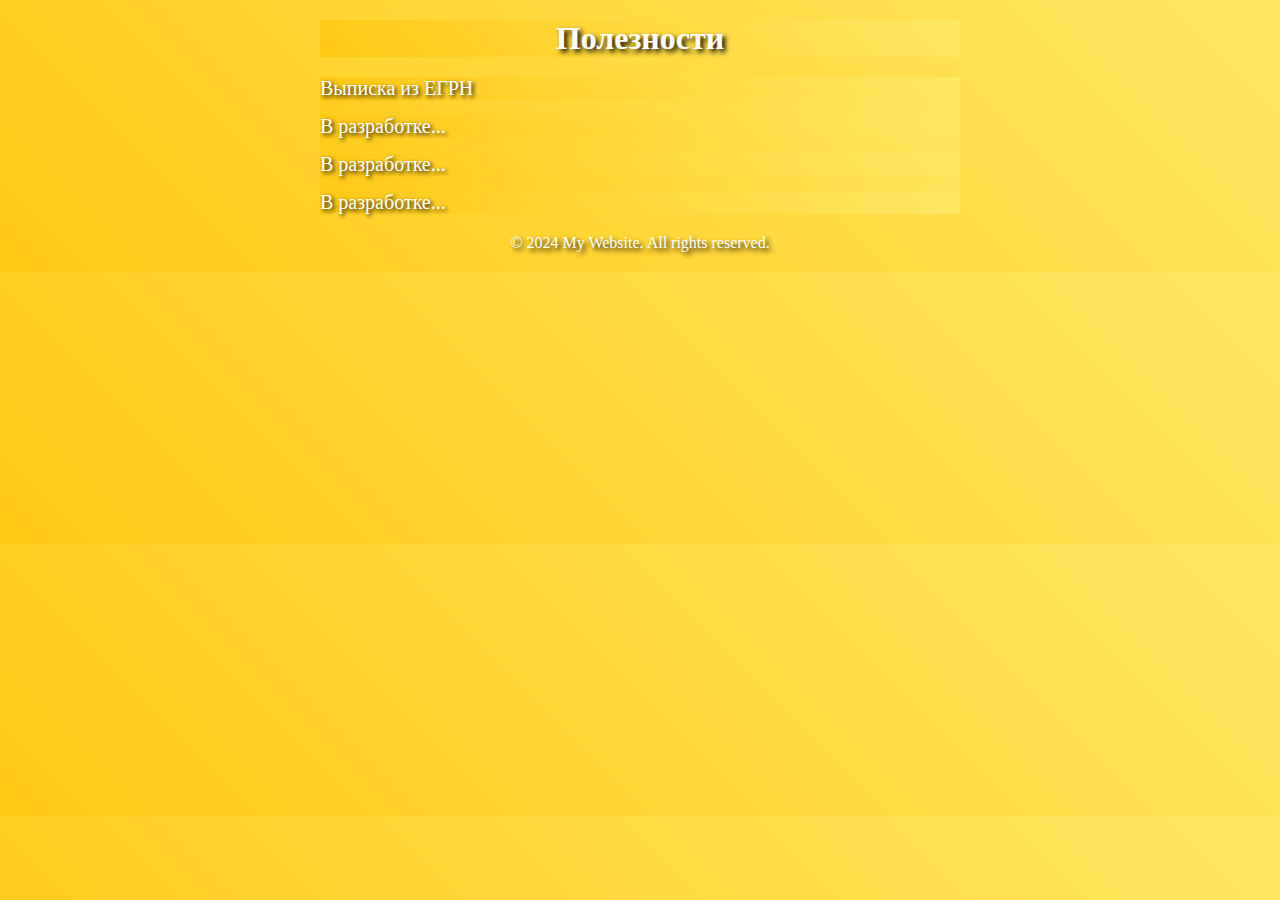
==== index.html @ c674b39e "First page" ====
<!DOCTYPE html>
<html lang="en">

<head>
    <meta charset="UTF-8">
    <meta name="viewport" content="width=device-width, initial-scale=1.0">
    <title>Document</title>
    <link rel="stylesheet" href="style.css">
</head>

<body>
    <header class="header">
        <div class="container">
            <h1 class="header__title">Полезности</h1>
        </div>
    </header>
    <main>
        <div class="container">
            <ul class="list">
                <li class="list__item"><a href="egrn.html">Выписка из ЕГРН</a></li>
                <li class="list__item"><a href="#">В разработке...</a></li>
                <li class="list__item"><a href="#">В разработке...</a></li>
                <li class="list__item"><a href="#">В разработке...</a></li>
            </ul>
        </div>
    </main>
    <footer class="footer">
        <div class="container">
            <p>&copy; 2024 My Website. All rights reserved.</p>
        </div>
    </footer>
</body>

</html>
---- style.css ----
html {
    scroll-behavior: smooth;
}

* {
    margin: 0;
    padding: 0;
    box-sizing: border-box;
}

body,
h1,
h2,
h3,
h4,
h5,
h6,
ul,
li {
    margin: 0;
    padding: 0;
    background-image: linear-gradient(225deg, #ffe866, #ffc814);
    color: #fff;
    text-shadow: 3px 3px 5px black;
}

ul {
    list-style-type: none;
}

a {
    text-decoration: none;
    color: #fff;
    text-shadow: 2px 2px 4px black;
}

.container {
    min-width: 320px;
    max-width: 50vw;
    margin: 0 auto;
}

.header {
    padding-block: 20px;
}

.footer {
    padding-block: 20px;
}

.header__title {
    text-align: center;
}

.list {
    display: flex;
    flex-direction: column;
    gap: 15px;
    font-size: 20px;
}

.footer {
    text-align: center;
}

.list__item {
    transition: all 0.3s ease;
    /* Добавляем плавный переход */
}

.list__item:hover {
    text-decoration: underline;
}

.form__link {
    color: black;
    text-decoration: underline;
}

.cloud {
    color: black;
    border-radius: 15px;
    padding: 25px 15px;
    border: 1px solid black;
    object-fit: fill;
    margin-right: auto;
    background-color: #fff;
    text-shadow: none;
}
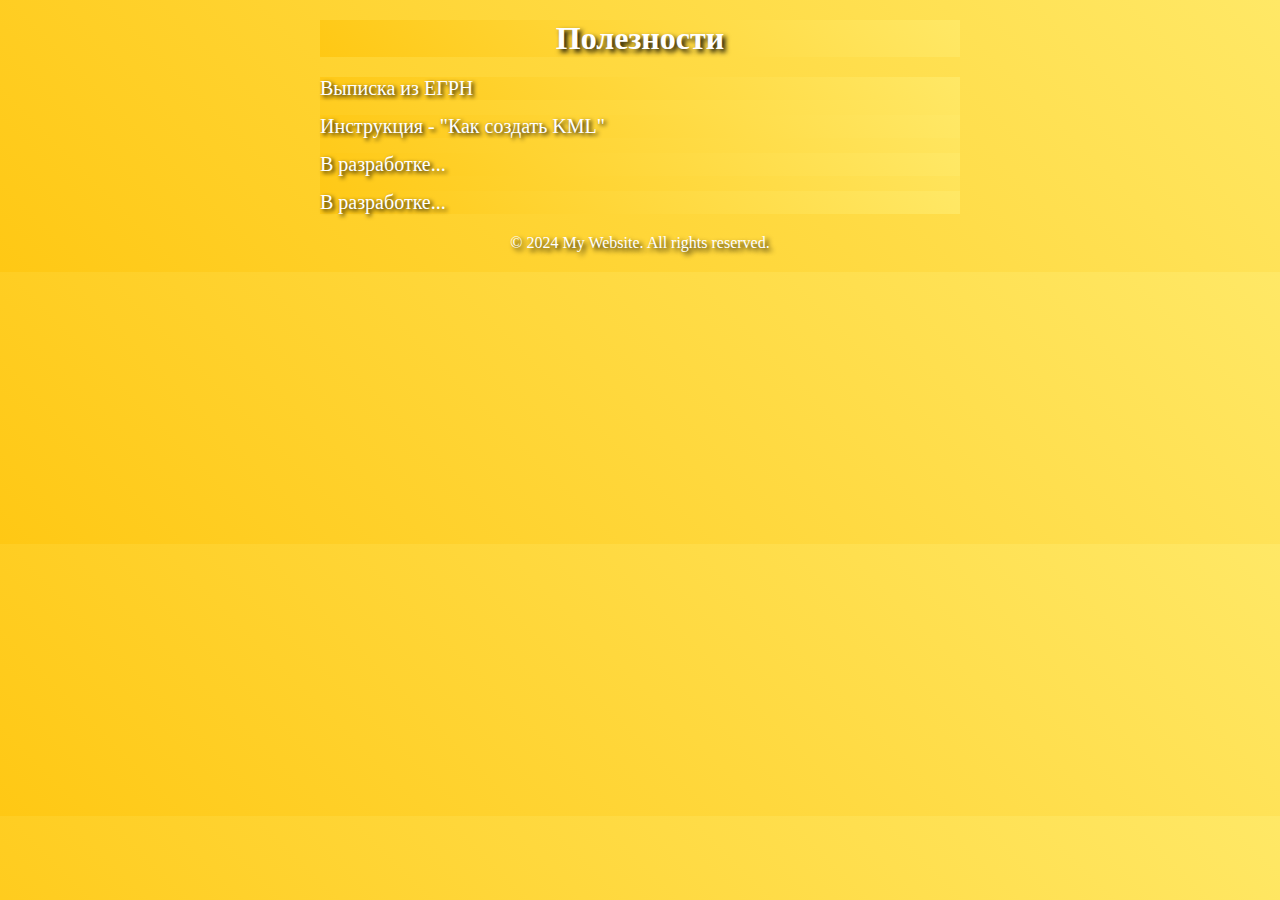
==== commit b936ace0: "KML" ====
--- a/index.html
+++ b/index.html
@@ -18,7 +18,7 @@
         <div class="container">
             <ul class="list">
                 <li class="list__item"><a href="egrn.html">Выписка из ЕГРН</a></li>
-                <li class="list__item"><a href="#">В разработке...</a></li>
+                <li class="list__item"><a href="KML.pdf" target="_blank">Инструкция - "Как создать KML"</a></li>
                 <li class="list__item"><a href="#">В разработке...</a></li>
                 <li class="list__item"><a href="#">В разработке...</a></li>
             </ul>
